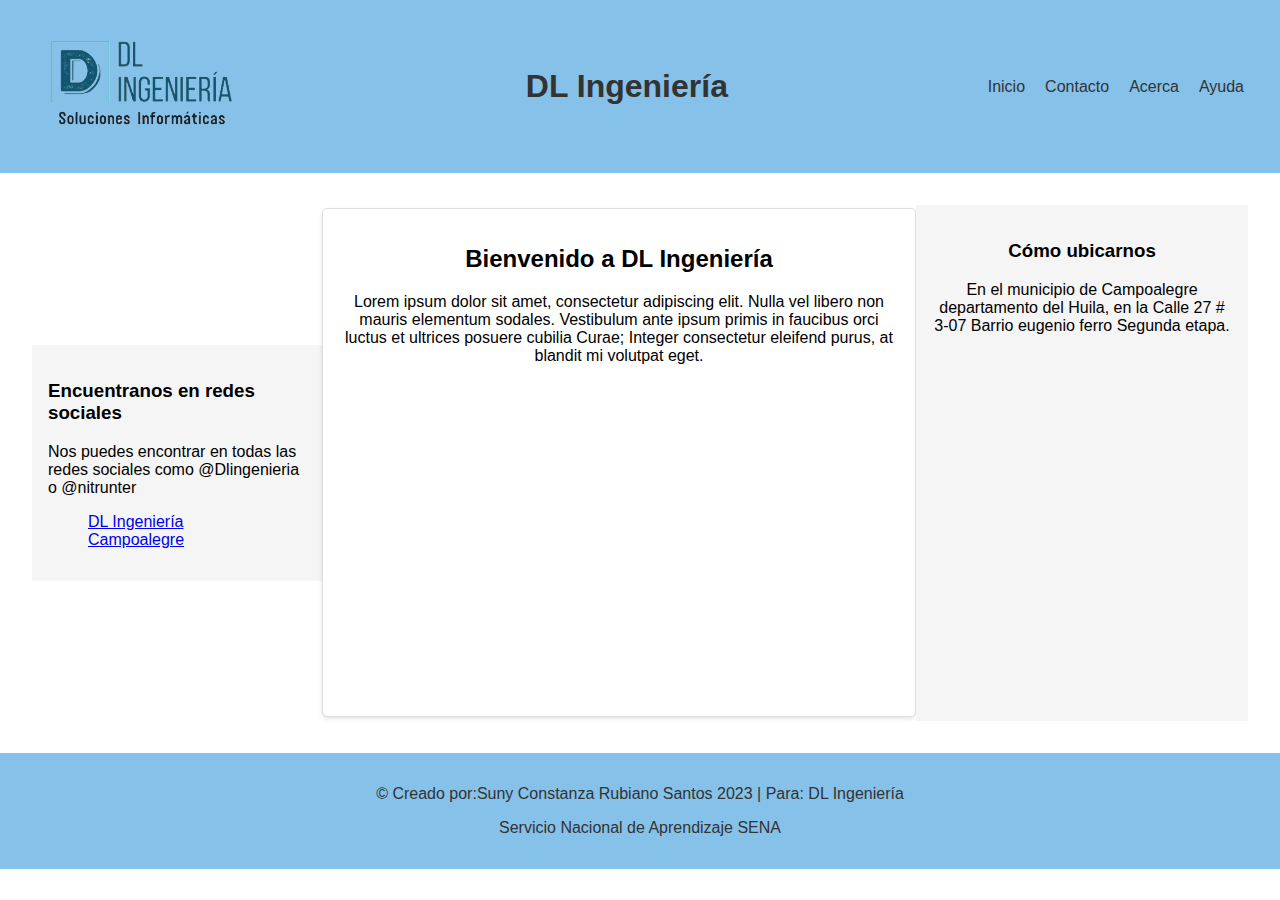
==== index.html @ 12a8a36f "Add files via upload" ====
<!DOCTYPE html>
<html lang="es">
<head>
    <meta charset="UTF-8">
    <meta name="viewport" content="width=device-width, initial-scale=1.0">
    <link rel="stylesheet" href="styles.css">
    <title>DL Ingeniería - Mantenimiento de Computadores</title>
</head>

<body>
<!--Aqui inicia la seccion para que funcione el feed de facebook-->
<div id="fb-root"></div>
<script async defer crossorigin="anonymous" src="https://connect.facebook.net/es_ES/sdk.js#xfbml=1&version=v17.0" nonce="cdulSCRR"></script>

<!--Aqui termina la seccion para que funcione el feed de facebook-->


    <header class="header">
        <div class="logo">
            <img src="./recursos/logo.png" alt="Logo DL Ingeniería">
        </div>
        <h1>DL Ingeniería</h1>
        <nav class="menu">
            <ul>
                <li><a href="index.html">Inicio</a></li>
                <li><a href="contacto.html">Contacto</a></li>
                <li><a href="acerca.html">Acerca</a></li>
                <li><a href="ayuda.html">Ayuda</a></li>
            </ul>
        </nav>
    </header>
   <!-- ESTA SECCION FUE REMOVIDA <section class="slideshow">
        <img class="slide-image" src="./recursos/slide1.jpg" alt="Imagen 1">
        <img class="slide-image" src="./recursos/slide2.jpg" alt="Imagen 2">
        <img class="slide-image" src="./recursos/slide3.webp" alt="Imagen 3">
    </section>
    -->
    <main class="main">
        <div class="sidebar-left">
            <!-- Contenido a la izquierda -->
            <!--Aqui inicia la seccion del feed de facebook-->
            <h3>Encuentranos en redes sociales</h3>
            <p>Nos puedes encontrar en todas las redes sociales como @Dlingenieria o @nitrunter </p>

            <div class="fb-page" data-href="https://web.facebook.com/DLosadaIngenieria/" data-tabs="timeline" data-width="200" data-height="300" data-small-header="false" data-adapt-container-width="true" data-hide-cover="false" data-show-facepile="true"><blockquote cite="https://web.facebook.com/DLosadaIngenieria/" class="fb-xfbml-parse-ignore"><a href="https://web.facebook.com/DLosadaIngenieria/">DL Ingeniería Campoalegre</a></blockquote></div>
        <!--Aqui Termina la seccion del feed de facebook-->
        </div>
        <section class="content">
            <h2>Bienvenido a DL Ingeniería</h2>
            <p>Lorem ipsum dolor sit amet, consectetur adipiscing elit. Nulla vel libero non mauris elementum sodales. Vestibulum ante ipsum primis in faucibus orci luctus et ultrices posuere cubilia Curae; Integer consectetur eleifend purus, at blandit mi volutpat eget.</p>
            

            <iframe width="560" height="315" src="https://www.youtube.com/embed/RYO1u6jlKZg?si=N5M0aIypk1YWbYHb" title="YouTube video player" frameborder="0" allow="accelerometer; autoplay; clipboard-write; encrypted-media; gyroscope; picture-in-picture; web-share" allowfullscreen></iframe>
            <!-- Más contenido aquí -->
        </section>
        <div align="center" class="sidebar-right">
            <!-- Contenido a la derecha -->
           <h3>Cómo ubicarnos</h3>
            <p>En el municipio de Campoalegre departamento del Huila, en la Calle 27 # 3-07 Barrio eugenio ferro Segunda etapa.</p>
        
            <iframe src="https://www.google.com/maps/embed?pb=!1m14!1m8!1m3!1d418.91617082234995!2d-75.31734771584092!3d2.6891240597678845!3m2!1i1024!2i768!4f13.1!3m3!1m2!1s0x8e3b6b2bef1cc96f%3A0xa58d266019891204!2sReparaci%C3%B3n%20de%20computadores%20Diego%20DL!5e0!3m2!1ses-419!2sco!4v1692652019388!5m2!1ses-419!2sco" width="300" height="350" style="border:0;" allowfullscreen="" loading="lazy" referrerpolicy="no-referrer-when-downgrade"></iframe>
            
        </div>
        
    </main>
    
    <footer class="footer">
        <p>&copy; Creado por:Suny Constanza Rubiano Santos 2023 | Para: DL Ingeniería </p>
        <p>Servicio Nacional de Aprendizaje SENA</p>
    </footer>
</body>

</html>
---- styles.css ----
/* Estilos generales */
body {
    font-family: Arial, sans-serif;
    margin: 0;
    padding: 0;
}


nav ul {
    list-style: none;
    padding: 0;
}

nav li {
    display: inline;
    margin-right: 20px;
}

nav a {
    color: #333;
    text-decoration: none;
}

section {
    padding: 2rem;
    text-align: center;
}


/* Estilos específicos para la página de registro */
label {
    display: block;
    margin-top: 10px;
}

input, select, textarea {
    width: 100%;
    padding: 10px;
    margin: 5px 0;
    border: 1px solid #ccc;
    border-radius: 4px;
}

button {
    background-color: #333;
    color: #fff;
    padding: 10px 20px;
    border: none;
    border-radius: 4px;
    cursor: pointer;
}

button:hover {
    background-color: #555;
}

/* --------------> Estilos específicos para el slideshow <------------------- */
.slideshow {
    position: absolute;
    max-width: 100%;
    margin: 0 auto; /* Para centrar el slideshow horizontalmente */
    overflow: hidden;
    position: relative;

}

.slide-image {
    width: 50%;
    height: auto;
    display: none;
    position: absolute;
    top: 0;
    left: 0;
    transition: opacity 1s; /* Agrega una transición de opacidad para la animación */
}

/* Muestra la primera imagen */
.slide-image:first-child {
    display: block;
}

/* Agrega una clase para mostrar la siguiente imagen */
.show {
    display: block;
}
/* -------------->Aqui termina los Estilos específicos para el slideshow <-------------------*/

/* Estilos específicos para la sección de servicios */
.services ul {
    list-style: none;
    padding: 0;
}

.services li {
    margin-bottom: 10px;
}
.header {
    background-color:   #85c1e9  ; /* Azul claro */
    color: #333;
    display: flex;
    justify-content: space-between;
    align-items: center;
    padding: 1rem;
}
footer {
    background-color:   #85c1e9  ; /* Azul claro */
    color: #333;
    text-align: center;
    padding: 1rem;
}


.main {
    display: flex;
    justify-content: center;
    align-items: center;
    padding: 2rem;
}

.sidebar-left, .sidebar-right {
    flex: 1;
    padding: 1rem;
}

.content {
    flex: 2;
    padding: 1rem;
    background-color: #fff;
    border: 1px solid #ddd;
    border-radius: 5px;
    box-shadow: 0 2px 4px rgba(0, 0, 0, 0.1);
}

.logo img {
    width: 250px; /* Ajusta el tamaño según tu logotipo */
}

.menu ul {
    list-style: none;
    padding: 0;
    display: flex;
}

.menu li {
    margin-right: 20px;
}

.menu a {
    color: #333;
    text-decoration: none;
    position: relative;
    transition: color 0.3s ease-in-out;
}

.menu a:hover {
    color: #555;
}
/* ... (otros estilos) ... */



.menu ul {
    list-style: none;
    padding: 0;
    display: flex;
    align-items: center; /* Alineación vertical del menú */
}

.menu li {
    margin-right: 20px;
}

.menu a {
    color: #333;
    text-decoration: none;
    position: relative;
    transition: color 0.3s ease-in-out;
}

.menu a:hover {
    color: #555;
}

.main {
    display: flex;
    padding: 2rem;
}

.sidebar-left, .sidebar-right {
    flex: 1;
    padding: 1rem;
    background-color: #f5f5f5; /* Fondo gris claro para las áreas laterales */
}

.content {
    flex: 2;
    padding: 1rem;
    background-color: #fff;
    border: 1px solid #ddd;
    border-radius: 5px;
    box-shadow: 0 2px 4px rgba(0, 0, 0, 0.1);
}

.buttons {
    min-width: 700px;
    display: flex;
    justify-content: space-around;
  }
  
  .buttons a {
    text-decoration: none;
    font-size: 28px;
    width: 60px;
    height: 60px;
    line-height: 60px;
    text-align: center;
    background: #85c1e9;
    color: #f1f1f1;
    border-radius: 50%;
    box-shadow: 2px 2px 5px rgba(0, 0, 0, .5);
    transition: all .4s ease-in-out;
  }
  
  .buttons a:hover {
    transform: scale(1.0);
  }


  .contact-form {
    display: flex;
    flex-direction: column;
    align-items: center;
    justify-content: center;
    height: 120vh; /* Esto asegura que ocupe todo el alto de la ventana */
}

#registration-form {
    width: 80%; /* Ancho del formulario */
    max-width: 400px; /* Ancho máximo del formulario */
}
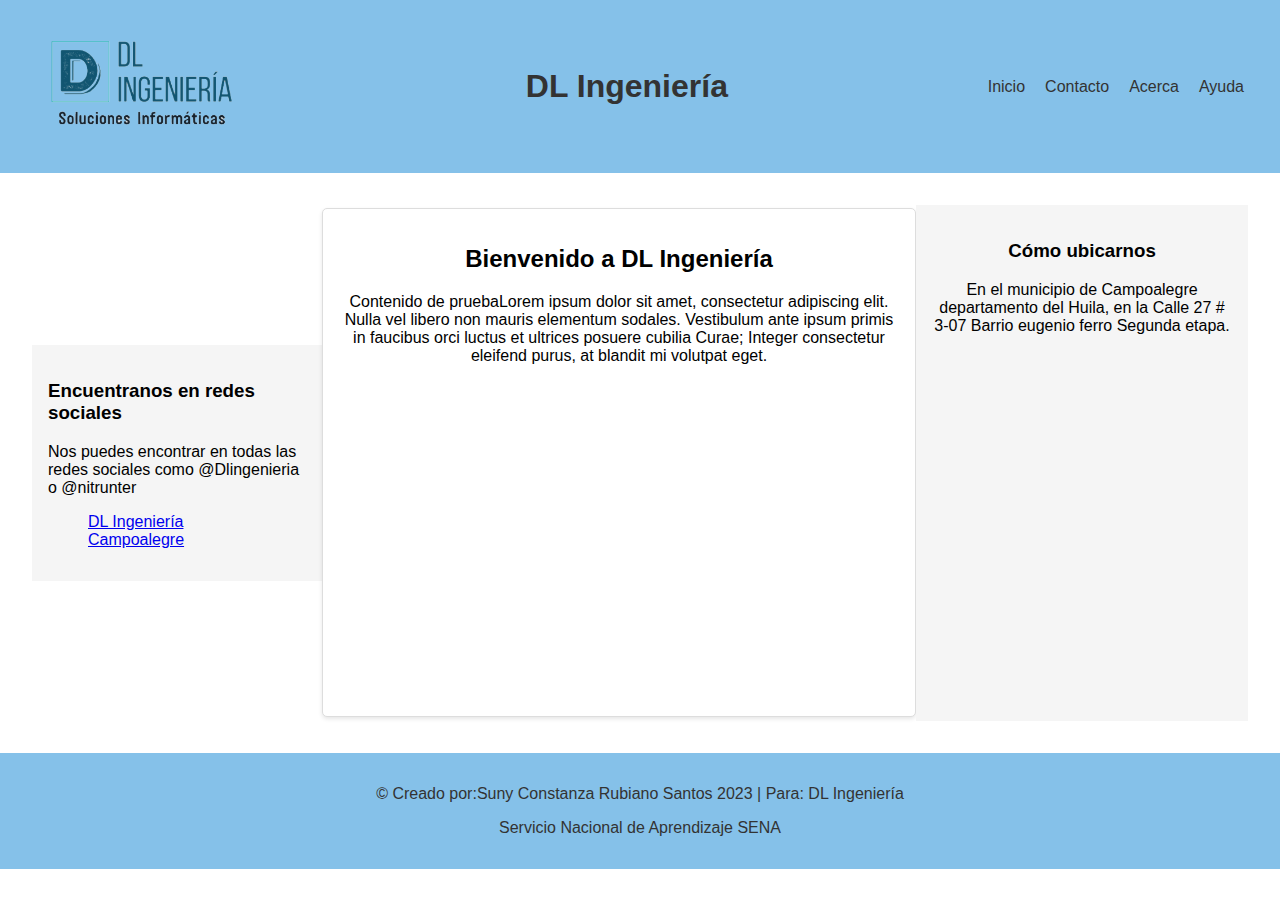
==== commit ade66952: "Update index.html" ====
--- a/index.html
+++ b/index.html
@@ -47,7 +47,7 @@
         </div>
         <section class="content">
             <h2>Bienvenido a DL Ingeniería</h2>
-            <p>Lorem ipsum dolor sit amet, consectetur adipiscing elit. Nulla vel libero non mauris elementum sodales. Vestibulum ante ipsum primis in faucibus orci luctus et ultrices posuere cubilia Curae; Integer consectetur eleifend purus, at blandit mi volutpat eget.</p>
+            <p>Contenido de pruebaLorem ipsum dolor sit amet, consectetur adipiscing elit. Nulla vel libero non mauris elementum sodales. Vestibulum ante ipsum primis in faucibus orci luctus et ultrices posuere cubilia Curae; Integer consectetur eleifend purus, at blandit mi volutpat eget.</p>
             
 
             <iframe width="560" height="315" src="https://www.youtube.com/embed/RYO1u6jlKZg?si=N5M0aIypk1YWbYHb" title="YouTube video player" frameborder="0" allow="accelerometer; autoplay; clipboard-write; encrypted-media; gyroscope; picture-in-picture; web-share" allowfullscreen></iframe>
--- a/styles.css
+++ b/styles.css
@@ -237,4 +237,193 @@
 #registration-form {
     width: 80%; /* Ancho del formulario */
     max-width: 400px; /* Ancho máximo del formulario */
-}+}
+
+/* ----------------------------------------------------------------------------*/
+
+/* Estilos generales */
+body {
+    font-family: Arial, sans-serif;
+    margin: 0;
+    padding: 0;
+}
+
+nav ul {
+    list-style: none;
+    padding: 0;
+}
+
+nav li {
+    display: inline;
+    margin-right: 20px;
+}
+
+nav a {
+    color: #333;
+    text-decoration: none;
+}
+
+section {
+    padding: 2rem;
+    text-align: center;
+}
+
+/* Estilos específicos para la página de registro */
+label {
+    display: block;
+    margin-top: 10px;
+}
+
+input, select, textarea {
+    width: 100%;
+    padding: 10px;
+    margin: 5px 0;
+    border: 1px solid #ccc;
+    border-radius: 4px;
+}
+
+button {
+    background-color: #333;
+    color: #fff;
+    padding: 10px 20px;
+    border: none;
+    border-radius: 4px;
+    cursor: pointer;
+}
+
+button:hover {
+    background-color: #555;
+}
+
+/* Estilos específicos para el slideshow */
+.slideshow {
+    position: absolute;
+    max-width: 100%;
+    margin: 0 auto; /* Para centrar el slideshow horizontalmente */
+    overflow: hidden;
+    position: relative;
+}
+
+.slide-image {
+    width: 100%; /* Ajuste el tamaño según sus necesidades */
+    height: auto;
+    display: none;
+    position: absolute;
+    top: 0;
+    left: 0;
+    transition: opacity 1s; /* Agrega una transición de opacidad para la animación */
+}
+
+/* Muestra la primera imagen */
+.slide-image:first-child {
+    display: block;
+}
+
+/* Agrega una clase para mostrar la siguiente imagen */
+.show {
+    display: block;
+}
+
+/* Estilos específicos para la sección de servicios */
+.services ul {
+    list-style: none;
+    padding: 0;
+}
+
+.services li {
+    margin-bottom: 10px;
+}
+
+.header {
+    background-color: #85c1e9; /* Azul claro */
+    color: #333;
+    display: flex;
+    justify-content: space-between;
+    align-items: center;
+    padding: 1rem;
+}
+
+footer {
+    background-color: #85c1e9; /* Azul claro */
+    color: #333;
+    text-align: center;
+    padding: 1rem;
+}
+
+.main {
+    display: flex;
+    justify-content: center;
+    align-items: center;
+    padding: 2rem;
+}
+
+.sidebar-left,
+.sidebar-right {
+    flex: 1;
+    padding: 1rem;
+}
+
+.content {
+    flex: 2;
+    padding: 1rem;
+    background-color: #fff;
+    border: 1px solid #ddd;
+    border-radius: 5px;
+    box-shadow: 0 2px 4px rgba(0, 0, 0, 0.1);
+}
+
+.logo img {
+    max-width: 100%; /* Ajusta el tamaño según tu logotipo */
+}
+
+.menu ul {
+    list-style: none;
+    padding: 0;
+    display: flex;
+}
+
+.menu li {
+    margin-right: 20px;
+}
+
+.menu a {
+    color: #333;
+    text-decoration: none;
+    position: relative;
+    transition: color 0.3s ease-in-out;
+}
+
+.menu a:hover {
+    color: #555;
+}
+
+/* Estilos para pantallas pequeñas (móviles) */
+@media (max-width: 768px) {
+    .slideshow {
+        max-width: 100%;
+    }
+    
+    .slide-image {
+        width: 100%;
+    }
+
+    .main {
+        flex-direction: column; /* Apilar contenido en pantallas pequeñas */
+    }
+
+    .sidebar-left,
+    .sidebar-right {
+        flex: none; /* Eliminar flexibilidad en pantallas pequeñas */
+        width: 100%; /* Ajustar el ancho al 100% */
+    }
+
+    .buttons {
+        min-width: auto; /* Ajustar el ancho mínimo de los botones */
+        flex-direction: row; /* Mostrar los botones en una fila en lugar de una columna */
+        justify-content: space-between; /* Espaciar los botones */
+    }
+
+    .buttons a {
+        width: auto; /* Ajustar el ancho de los botones automáticamente */
+    }
+}
